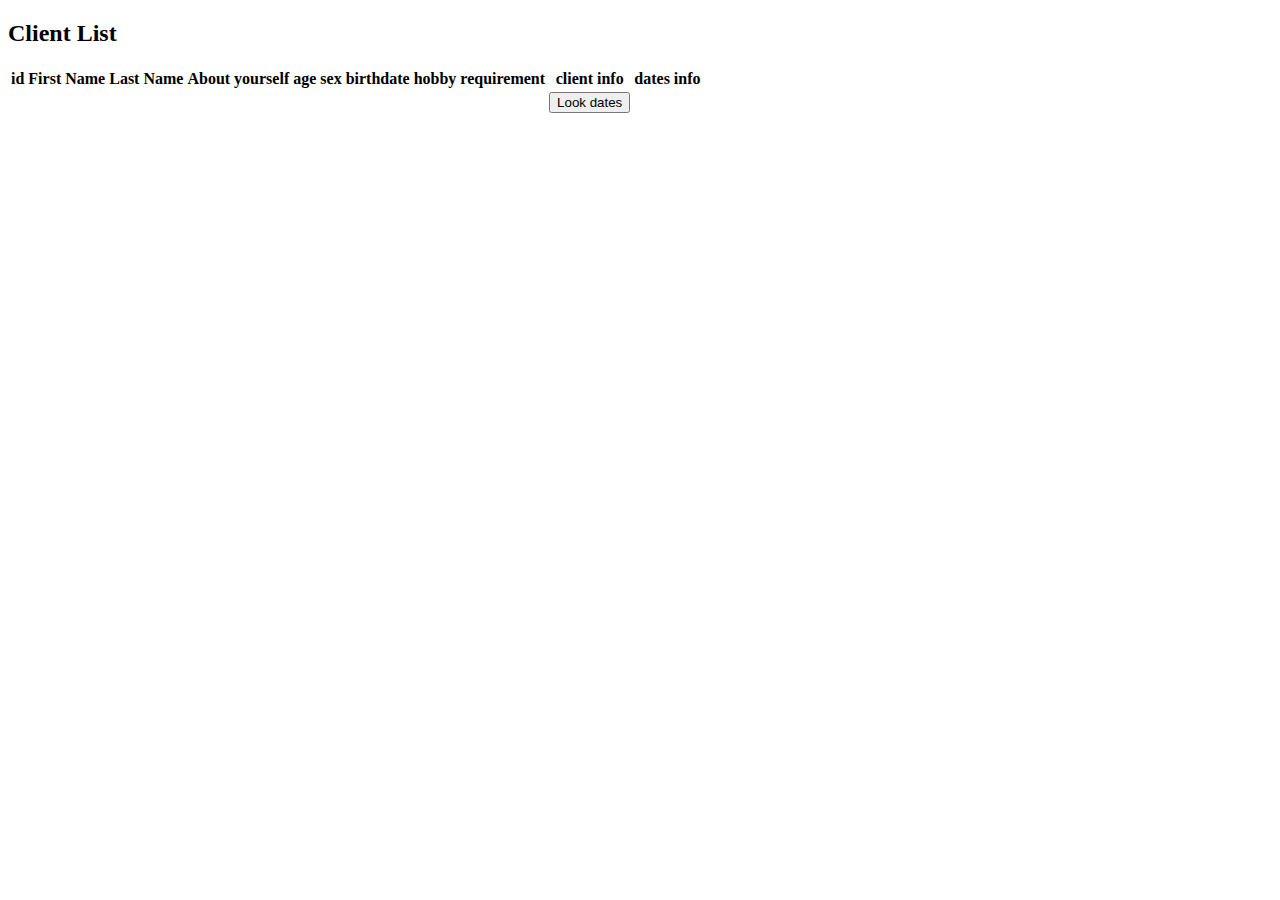
==== src/main/resources/templates/index.html @ c81f5f15 "Add files via upload" ====
<!DOCTYPE html>
<html lang="en">
<head>
  <meta charset="UTF-8">
  <title>Clients list page</title>
</head>
<body>
<div class="container">
  <h2>Client List</h2>
  <table class="client-info-table">
    <thead>
    <tr>
      <th><a th:href="@{'/sortedClients?sort=id'}">id</a></th>
      <th><a th:href="@{'/sortedClients?sort=name'}">First Name</a></th>
      <th><a th:href="@{'/sortedClients?sort=surname'}">Last Name</a></th>
      <th><a th:href="@{'/sortedClients?sort=aboutYourself'}">About yourself</a></th>
      <th><a th:href="@{'/sortedClients?sort=age'}">age</a></th>
      <th><a th:href="@{'/sortedClients?sort=sex'}">sex</a></th>
      <th><a th:href="@{'/sortedClients?sort=birthdate'}">birthdate</a></th>
      <th><a th:href="@{'/sortedClients?sort=hobby'}">hobby</a></th>
      <th><a th:href="@{'/sortedClients?sort=requirement'}">requirement</a></th>
      <th>client info</th>
      <th>dates info</th>
    </tr>
    </thead>
    <tbody>
    <tr th:each="c : ${clients}">
      <td th:text="${c.getId()}"></td>
      <td th:text="${c.getName()}"></td>
      <td th:text="${c.getSurname()}"></td>
      <td th:text="${c.getAboutYourself()}"></td>
      <td th:text="${c.getAge()}"></td>
      <td th:text="${c.getSex()}"></td>
      <td th:text="${c.getBirthdate()}"></td>
      <td th:text="${c.getHobby()}"></td>
      <td th:text="${c.getRequirement()}"></td>
      <td>
        <form th:action="@{/dates_info}" method="get">
          <input type="hidden" name="id" th:value="${c.getId()}"/>
          <button type="submit" class="btn btn-info">Look dates</button>
        </form>
      </td>
    </tr>
    </tbody>
  </table>
</div>
</body>
</html>
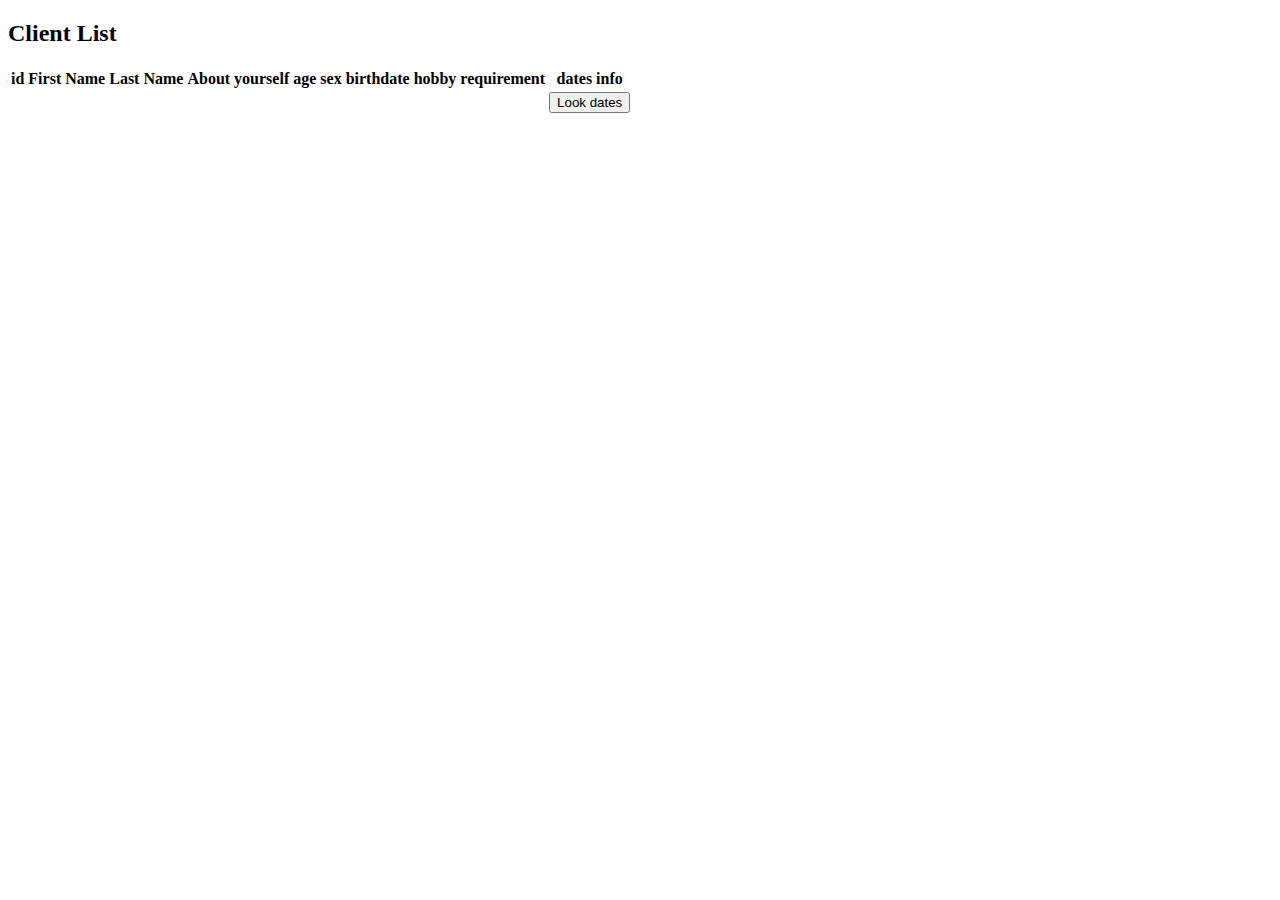
==== commit 7c500917: "Minor improvements v1.1" ====
--- a/src/main/resources/templates/index.html
+++ b/src/main/resources/templates/index.html
@@ -1,48 +1,49 @@
-<!DOCTYPE html>
-<html lang="en">
-<head>
-  <meta charset="UTF-8">
-  <title>Clients list page</title>
-</head>
-<body>
-<div class="container">
-  <h2>Client List</h2>
-  <table class="client-info-table">
-    <thead>
-    <tr>
-      <th><a th:href="@{'/sortedClients?sort=id'}">id</a></th>
-      <th><a th:href="@{'/sortedClients?sort=name'}">First Name</a></th>
-      <th><a th:href="@{'/sortedClients?sort=surname'}">Last Name</a></th>
-      <th><a th:href="@{'/sortedClients?sort=aboutYourself'}">About yourself</a></th>
-      <th><a th:href="@{'/sortedClients?sort=age'}">age</a></th>
-      <th><a th:href="@{'/sortedClients?sort=sex'}">sex</a></th>
-      <th><a th:href="@{'/sortedClients?sort=birthdate'}">birthdate</a></th>
-      <th><a th:href="@{'/sortedClients?sort=hobby'}">hobby</a></th>
-      <th><a th:href="@{'/sortedClients?sort=requirement'}">requirement</a></th>
-      <th>client info</th>
-      <th>dates info</th>
-    </tr>
-    </thead>
-    <tbody>
-    <tr th:each="c : ${clients}">
-      <td th:text="${c.getId()}"></td>
-      <td th:text="${c.getName()}"></td>
-      <td th:text="${c.getSurname()}"></td>
-      <td th:text="${c.getAboutYourself()}"></td>
-      <td th:text="${c.getAge()}"></td>
-      <td th:text="${c.getSex()}"></td>
-      <td th:text="${c.getBirthdate()}"></td>
-      <td th:text="${c.getHobby()}"></td>
-      <td th:text="${c.getRequirement()}"></td>
-      <td>
-        <form th:action="@{/dates_info}" method="get">
-          <input type="hidden" name="id" th:value="${c.getId()}"/>
-          <button type="submit" class="btn btn-info">Look dates</button>
-        </form>
-      </td>
-    </tr>
-    </tbody>
-  </table>
-</div>
-</body>
+<!DOCTYPE html>
+<html lang="en">
+<head>
+  <meta charset="UTF-8">
+  <title>Clients list page</title>
+  <link rel="stylesheet" type="text/css" href="style.css">
+
+</head>
+<body>
+<div class="container">
+  <h2>Client List</h2>
+  <table class="client-info-table">
+    <thead>
+    <tr>
+      <th><a th:href="@{'/sortedClients?sort=id'}">id</a></th>
+      <th><a th:href="@{'/sortedClients?sort=name'}">First Name</a></th>
+      <th><a th:href="@{'/sortedClients?sort=surname'}">Last Name</a></th>
+      <th><a th:href="@{'/sortedClients?sort=aboutYourself'}">About yourself</a></th>
+      <th><a th:href="@{'/sortedClients?sort=age'}">age</a></th>
+      <th><a th:href="@{'/sortedClients?sort=sex'}">sex</a></th>
+      <th><a th:href="@{'/sortedClients?sort=birthdate'}">birthdate</a></th>
+      <th><a th:href="@{'/sortedClients?sort=hobby'}">hobby</a></th>
+      <th><a th:href="@{'/sortedClients?sort=requirement'}">requirement</a></th>
+      <th>dates info</th>
+    </tr>
+    </thead>
+    <tbody>
+    <tr th:each="c : ${clients}">
+      <td th:text="${c.getId()}"></td>
+      <td th:text="${c.getName()}"></td>
+      <td th:text="${c.getSurname()}"></td>
+      <td th:text="${c.getAboutYourself()}"></td>
+      <td th:text="${c.getAge()}"></td>
+      <td th:text="${c.getSex()}"></td>
+      <td th:text="${c.getBirthdate()}"></td>
+      <td th:text="${c.getHobby()}"></td>
+      <td th:text="${c.getRequirement()}"></td>
+      <td>
+        <form th:action="@{/dates_info}" method="get">
+          <input type="hidden" name="id" th:value="${c.getId()}"/>
+          <button type="submit" class="btn btn-info">Look dates</button>
+        </form>
+      </td>
+    </tr>
+    </tbody>
+  </table>
+</div>
+</body>
 </html>